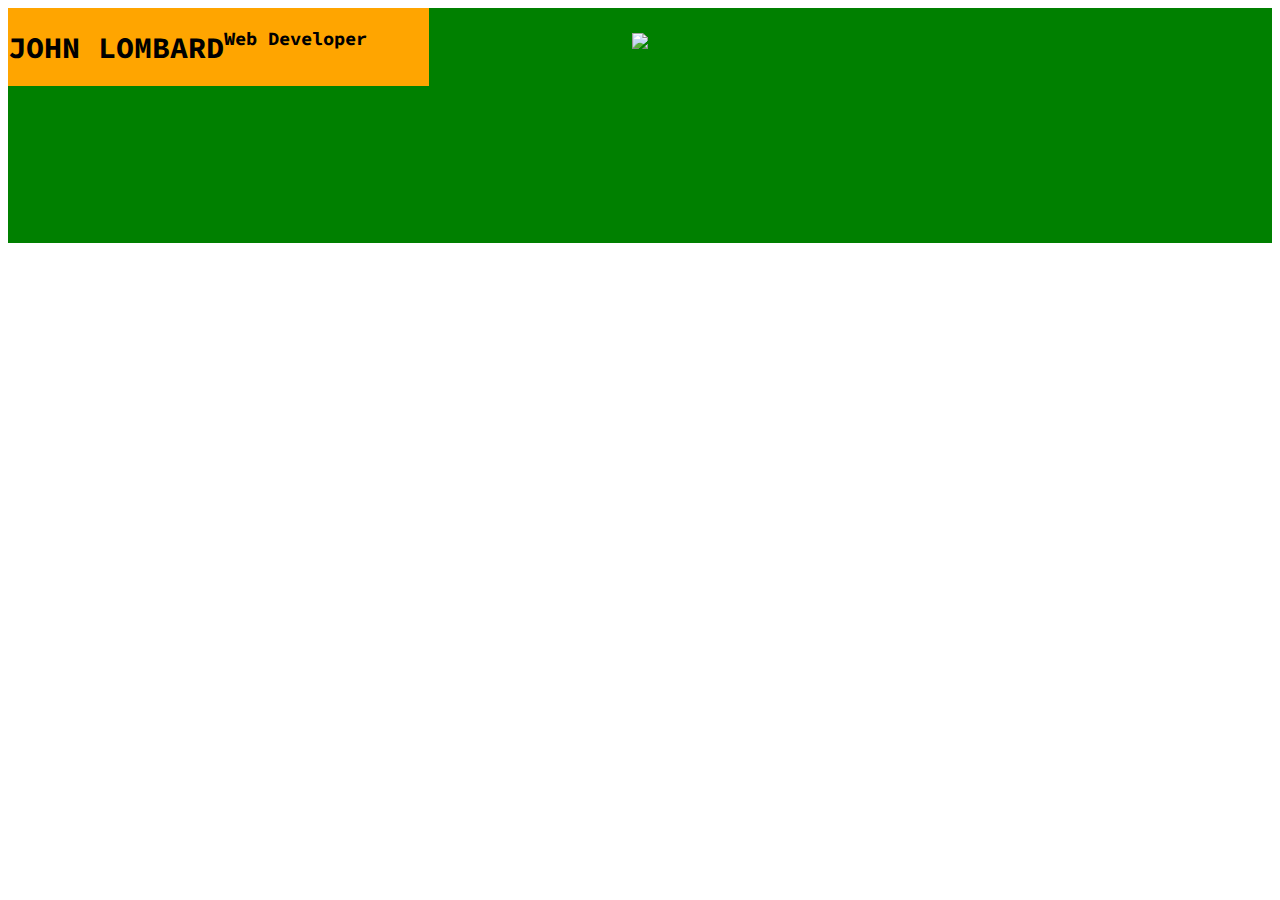
==== index.html @ fb88c5b7 "Intial Commit" ====
<!DOCTYPE html>
<html lang="en">

<head>
    <meta charset="UTF-8">
    <meta name="viewport" content="width=device-width, initial-scale=1.0">
    <meta http-equiv="X-UA-Compatible" content="ie=edge">

    <!-- Style Sheet -->
    <link rel="stylesheet" href="./stylesheets/index.css" />

    <!-- FontAwesome -->
    <link rel="stylesheet" href="https://use.fontawesome.com/releases/v5.5.0/css/all.css"
        integrity="sha384-B4dIYHKNBt8Bc12p+WXckhzcICo0wtJAoU8YZTY5qE0Id1GSseTk6S+L3BlXeVIU" crossorigin="anonymous">

    <!-- Google Font -->
    <link href="https://fonts.googleapis.com/css?family=Source+Code+Pro" rel="stylesheet">

    <title>John Lombard</title>
</head>

<body>
    <!-- Landing Page -->
    <header class="Landing">
        <div class="Profile">
            <div class="Name">
                <div class="Title">
                    <h1>JOHN LOMBARD</h1>
                    <div class="Social">
                        <h3>Web Developer</h3>
                        <div class="Icons">
                            <a href="https://www.linkedin.com/in/johnlombard1996/" class="fab fa-linkedin"
                                target="_blank"></a>
                            <a href="https://github.com/johnlombard" class="fab fa-github" target="_blank"></a>
                            <a href="https://www.goodreads.com/user/show/60952740-john" class="fab fa-goodreads"
                                target="_blank"></a>
                        </div>
                    </div>
                </div>

                <!-- Welcome Photo -->
                <section class="Photo">
                    <img src="http://via.placeholder.com/250x350"></img>
                </section>

            </div>

        </div>
    </header>
</body>

</html>
---- stylesheets/index.css ----
html {
    font-family: 'Source Code Pro', monospace;    
}

/* Header Start--------------------------------- */
.Profile {
    display: grid;
    grid-template-columns: 1fr 1fr 1fr;
    grid-template-rows: 1fr  ;
}


.Name {
    grid-column: 1/4;
    grid-row: 1;
    text-align: center;
}

/* Calling Card (Name, Title, and Social Media Icons) */
.Title {
    align-items: start;
    text-align: center;
    font-size: 20px;
}

.Photo {
   margin-top: 25px;

}

/* Menu */
.Menu {
    text-align: center;
    grid-column: 1/4;
    grid-row: 2;
    padding: 0;
    margin-top: 4em;
}

ul li{
    display: inline;
    font-size: 1.17em;;
  }

.fab {
    text-decoration: none;
    color: black;
    font-size: 25px;
}
/* Header End ---------------------- */




@media only screen and (min-width: 600px) {
    .Profile {
      background-color: lightblue;
      
    }

    .Name {
        background-color: green;
        display: grid;
        grid-template-columns: 1fr 1fr 1fr;
        grid-template-rows: 1fr 2fr;
        text-align: center;
    }

    /* Calling Card (Name, Title, and Social Media Icons) */
    .Title {
        background-color: orange;
        grid-column: 1;
        grid-row: 1;
        display: flex;
        flex-flow: wrap; 
    }
    
    /* John Lombard in the top corner */
    .Title h1 {
        font-size: 1.5em;
    }

   


    /* Position and social Media Icons Start--- */
    .Title .Social {
       display: flex;
       flex-flow: nowrap;
       align-items: center;
       font-size: .8em;
    }

     /* Social Media Buttons Start000 */
     .Title .Social .Icons {

} 

     .Title .Social .Icons .fab {
        font-size: 0.9em;
      }
    /* Social Media Buttons End000 */
    /* Position and social Media Icons End--- */





  }
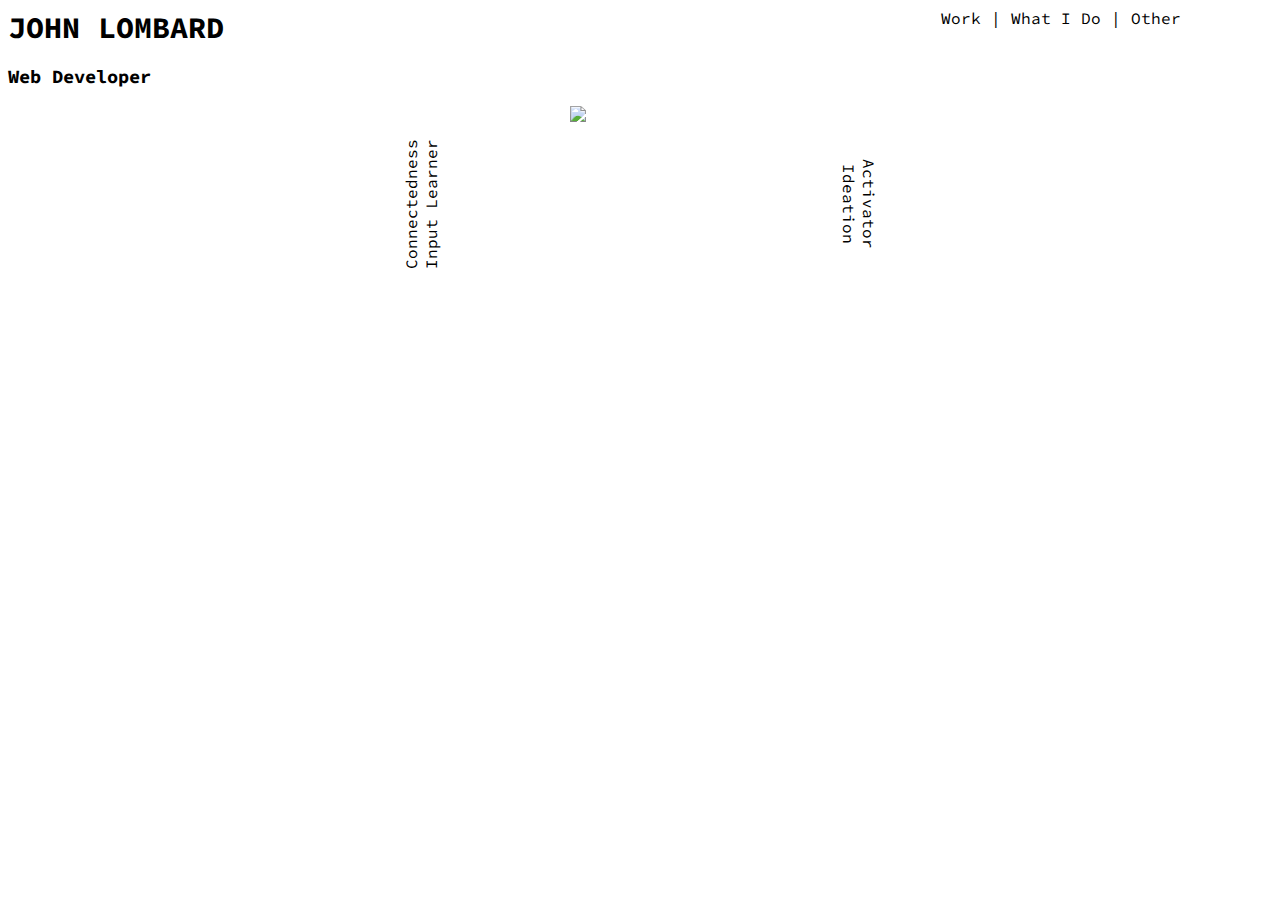
==== commit 79a7b54a: "home page finished" ====
--- a/index.html
+++ b/index.html
@@ -24,7 +24,7 @@
     <header class="Landing">
         <div class="Profile">
             <div class="Name">
-                <div class="Title">
+                <section class="Title">
                     <h1>JOHN LOMBARD</h1>
                     <div class="Social">
                         <h3>Web Developer</h3>
@@ -36,15 +36,25 @@
                                 target="_blank"></a>
                         </div>
                     </div>
-                </div>
+                </section>
+
+                <!-- <section class="Links">
+                    <p>test</p>
+                </section> -->
 
                 <!-- Welcome Photo -->
-                <section class="Photo">
+                <section class="Photo">              
+                    <div class="LeftStrengths">Connectedness Input Learner</div>
                     <img src="http://via.placeholder.com/250x350"></img>
+                    <div class="RightStrengths">Activator Ideation</div>
                 </section>
 
+                <section class="Links">
+                    <a href="./work.html">Work |</a>
+                    <a href="./about.html">What I Do | </a>
+                    <a href="./other.html">Other</a>
+                </section>
             </div>
-
         </div>
     </header>
 </body>
--- a/stylesheets/index.css
+++ b/stylesheets/index.css
@@ -10,9 +10,8 @@
     grid-template-rows: 1fr  ;
 }
 
-
 .Name {
-    grid-column: 1/4;
+    grid-column: 2/3;
     grid-row: 1;
     text-align: center;
 }
@@ -24,24 +23,40 @@
     font-size: 20px;
 }
 
-.Photo {
-   margin-top: 25px;
+.Title h1 {
+    margin: 0;
+}
 
+
+.Photo .RightStrengths {
+    visibility: hidden;
+}
+
+.Photo .LeftStrengths {
+    visibility: hidden;
 }
 
 /* Menu */
-.Menu {
+/* .Menu {
     text-align: center;
     grid-column: 1/4;
     grid-row: 2;
     padding: 0;
     margin-top: 4em;
+} */
+
+.Links {
+    grid-row: 2;
+}
+.Links a {
+    text-decoration: none;
+    color: black;
 }
 
 ul li{
     display: inline;
     font-size: 1.17em;;
-  }
+}
 
 .fab {
     text-decoration: none;
@@ -50,17 +65,12 @@
 }
 /* Header End ---------------------- */
 
-
-
-
-@media only screen and (min-width: 600px) {
+@media only screen and (min-width: 699px) {
     .Profile {
-      background-color: lightblue;
-      
+      display: block;
     }
 
     .Name {
-        background-color: green;
         display: grid;
         grid-template-columns: 1fr 1fr 1fr;
         grid-template-rows: 1fr 2fr;
@@ -69,20 +79,15 @@
 
     /* Calling Card (Name, Title, and Social Media Icons) */
     .Title {
-        background-color: orange;
         grid-column: 1;
         grid-row: 1;
-        display: flex;
-        flex-flow: wrap; 
     }
     
     /* John Lombard in the top corner */
     .Title h1 {
         font-size: 1.5em;
+        text-align: left;
     }
-
-   
-
 
     /* Position and social Media Icons Start--- */
     .Title .Social {
@@ -94,17 +99,36 @@
 
      /* Social Media Buttons Start000 */
      .Title .Social .Icons {
-
-} 
-
+        margin-left: 0.5em
+    } 
      .Title .Social .Icons .fab {
         font-size: 0.9em;
-      }
+    }
+
+    .Links {
+        grid-column: 3/4;
+        grid-row: 1;
+    }
+    
+
     /* Social Media Buttons End000 */
     /* Position and social Media Icons End--- */
 
-
-
-
-
+    /* Photo of myself */
+    .Photo { 
+        grid-column: 2/3;
+        grid-row: 2;
+        display: grid;
+        grid-template-columns: 1fr 1fr 1fr;
+        grid-template-rows: 1fr ;
+     }
+     .Photo .LeftStrengths {
+        visibility: visible;
+        transform: rotate(270deg);
+    }
+    
+     .Photo .RightStrengths {
+        visibility: visible;
+        transform: rotate(90deg);
+    }
   }